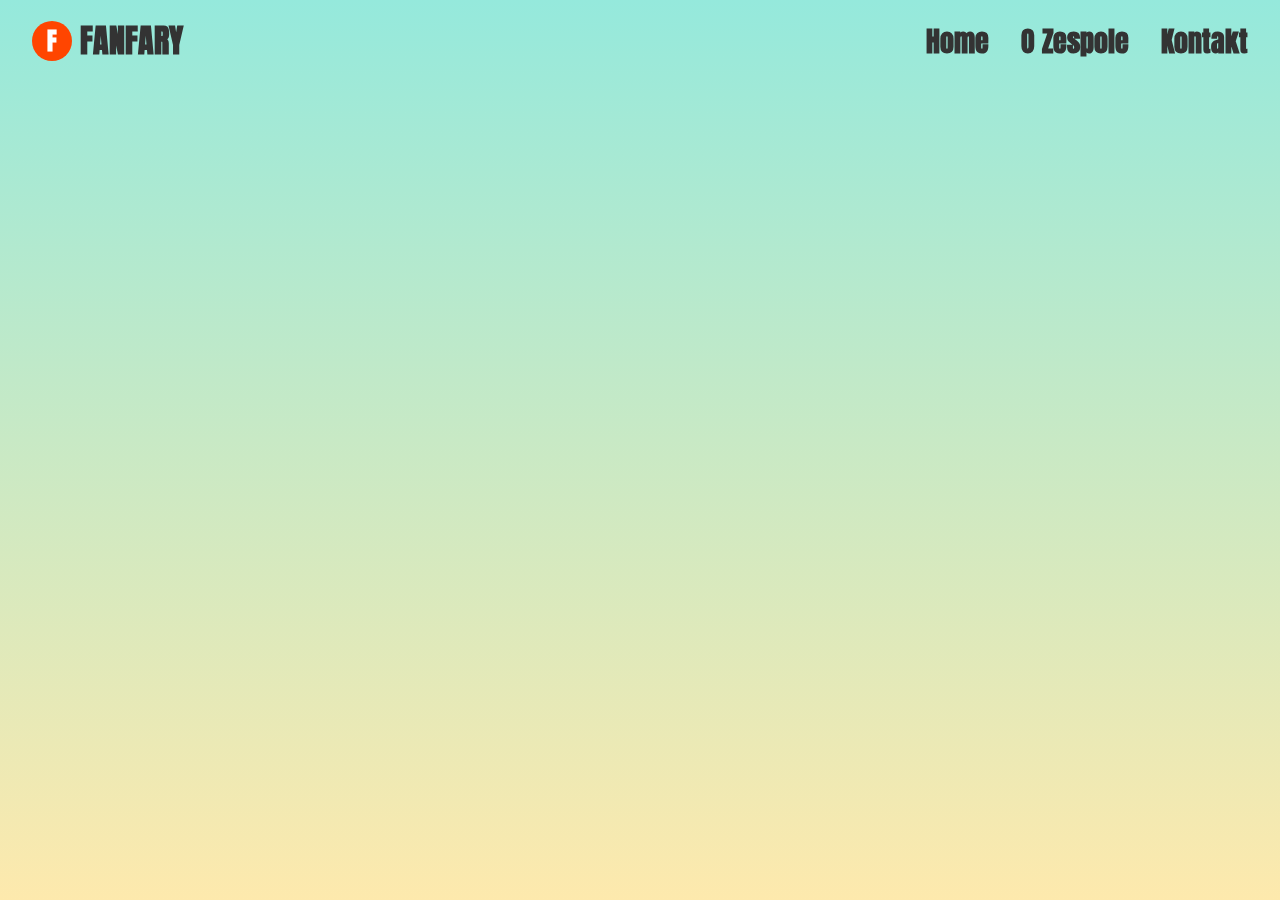
==== index.html @ 00285b22 "first commit" ====
<!DOCTYPE html>
<html lang="pl">
	<head>
		<meta charset="UTF-8" />
		<meta name="viewport" content="width=device-width, initial-scale=1.0" />
		<title>FANFARY</title>
		<link rel="stylesheet" href="./css/main.css" />
		<link
			href="https://fonts.googleapis.com/css2?family=Anton&display=swap"
			rel="stylesheet" />
	</head>
	<body>
		<header>
			<!-- NAV -->
			<nav class="nav">
				<!-- Logo -->
				<div class="nav__logo">
					<div class="nav__logo-circle">F</div>
					<span class="nav__logo-text">FANFARY</span>
				</div>
				<!-- Menu -->
				<ul class="nav__menu">
					<li class="nav__menu-item">
						<a href="./index.html" class="nav__link">Home</a>
					</li>
					<li class="nav__menu-item">
						<a href="./about.html" class="nav__link">O Zespole</a>
					</li>
					<li class="nav__menu-item">
						<a href="#contact" class="nav__link">Kontakt</a>
					</li>
				</ul>
			</nav>
		</header>
		<main>
			<section id="home" class="hero">
				<h1 class="hero__title">
					<span>Cześć,</span>
					<span>jesteśmy</span>
					<span class="hero__accent">FANFARY</span>
					<span>a</span>
					<span>to</span>
					<span>nasz</span>
					<span>debiutancki</span>
					<span>album - </span>
					<span class="hero__accent">NIEWDŹWIĘCZNOŚĆ</span>
				</h1>
				<img
					src="./IMG/Niewdźwięczność.jpg"
					alt="Okładka albumu Fanfary"
					class="hero__image" />
				<button class="hero__button">Posłuchaj</button>
			</section>
		</main>
	</body>
</html>
---- css/main.css ----
* {
  margin: 0;
  padding: 0;
  box-sizing: border-box;
}

body {
  margin: 0;
  font-family: "Roboto", sans-serif;
  background: linear-gradient(to bottom, #95e9dc, rgba(250, 191, 14, 0.3411764706));
  min-height: 100vh;
  color: #333;
}

.nav {
  display: flex;
  justify-content: space-between;
  align-items: center;
  font-family: "Anton", sans-serif;
  padding: 1rem 2rem;
  position: fixed;
  top: 0;
  width: 100%;
}
.nav__logo {
  display: flex;
  align-items: center;
}
.nav__logo-circle {
  width: 40px;
  height: 40px;
  background-color: #ff4500;
  border-radius: 50%;
  display: flex;
  justify-content: center;
  align-items: center;
  font-size: 1.5rem;
  font-weight: bold;
  color: #fff;
  margin-right: 0.5rem;
}
.nav__logo-text {
  font-size: 2rem;
  font-weight: bold;
  color: #333;
}
.nav__menu {
  list-style: none;
  display: flex;
  gap: 2rem;
}
.nav__menu .nav__link {
  text-decoration: none;
  font-size: 1.75rem;
  font-weight: 600;
  color: #333;
  transition: color 0.3s ease;
}
.nav__menu .nav__link:hover {
  color: #ff4500;
}

.hero {
  display: flex;
  justify-content: center;
  flex-direction: column;
  align-items: center;
  text-align: center;
  height: 100vh;
  background: transparent;
  color: #333;
}
.hero__accent {
  color: #ff4500;
}
.hero__title {
  font-family: "Anton", sans-serif;
  font-size: 3rem;
  line-height: 1.5;
  margin-bottom: 2rem;
}
.hero__title span {
  display: inline-block;
  opacity: 0;
  transform: translateY(20px);
  animation: fadeInUp 1s ease forwards;
}
.hero__title span:nth-child(1) {
  animation-delay: 0.2s;
}
.hero__title span:nth-child(2) {
  animation-delay: 0.4s;
}
.hero__title span:nth-child(3) {
  animation-delay: 0.6s;
}
.hero__title span:nth-child(4) {
  animation-delay: 0.8s;
}
.hero__title span:nth-child(5) {
  animation-delay: 1s;
}
.hero__title span:nth-child(6) {
  animation-delay: 1.2s;
}
.hero__title span:nth-child(7) {
  animation-delay: 1.4s;
}
.hero__title span:nth-child(8) {
  animation-delay: 1.6s;
}
.hero__title span:nth-child(9) {
  animation-delay: 1.8s;
}
.hero__image {
  max-width: 30%;
  height: auto;
  border-radius: 8px;
  box-shadow: 0 4px 15px rgba(0, 0, 0, 0.2);
  margin-bottom: 4rem;
  opacity: 0;
  transform: translateY(20px);
  animation: fadeInUp 1s ease forwards;
  animation-delay: 2.2s;
}
.hero__button {
  margin-top: 1.5rem;
  padding: 0.75rem 1.5rem;
  font-size: 1.25rem;
  font-weight: bold;
  background-color: #ff4500;
  color: #fff;
  border: none;
  border-radius: 8px;
  cursor: pointer;
  opacity: 0;
  transform: translateY(20px);
  animation: fadeInUp 1s ease forwards;
  animation-delay: 3.4s;
  transition: background-color 0.3s ease;
}
.hero__button:hover {
  background-color: #cc3700;
}

.about-page {
  padding: 4rem 2rem;
  text-align: center;
  background: linear-gradient(to bottom, #95e9dc, rgba(250, 191, 14, 0.3411764706));
  min-height: 100vh;
}
.about-page__title {
  font-family: "Anton", sans-serif;
  font-size: 2.5rem;
  color: #333;
  margin-bottom: 2rem;
  opacity: 0;
  animation: fadeIn 1s ease forwards;
  animation-delay: 0.2s;
}
.about-page__cards {
  display: flex;
  flex-wrap: wrap;
  justify-content: center;
  gap: 2rem;
}
.about-page__card {
  background-color: #ffffff;
  border-radius: 10px;
  box-shadow: 0 4px 6px rgba(0, 0, 0, 0.1);
  overflow: hidden;
  width: 30%;
  min-width: 300px;
  max-width: 400px;
  transition: transform 0.3s ease, box-shadow 0.3s ease;
  opacity: 0;
  animation: fadeInUp 1s ease forwards;
}
.about-page__card:hover {
  transform: translateY(-5px);
  box-shadow: 0 6px 10px rgba(0, 0, 0, 0.15);
}
.about-page__image {
  width: 100%;
  height: 300px;
  -o-object-fit: cover;
     object-fit: cover;
}
.about-page__content {
  padding: 1rem;
}
.about-page__content__name {
  font-size: 1.5rem;
  font-weight: bold;
  margin-bottom: 0.5rem;
  color: #333;
}
.about-page__content__description {
  font-size: 1rem;
  line-height: 1.5;
  color: #333;
}
@keyframes fadeIn {
  from {
    opacity: 0;
  }
  to {
    opacity: 1;
  }
}
.about-page__card:nth-child(1) {
  animation-delay: 0.3s;
}
.about-page__card:nth-child(2) {
  animation-delay: 0.6s;
}

@keyframes fadeInUp {
  from {
    opacity: 0;
    transform: translateY(20px);
  }
  to {
    opacity: 1;
    transform: translateY(0);
  }
}/*# sourceMappingURL=main.css.map */
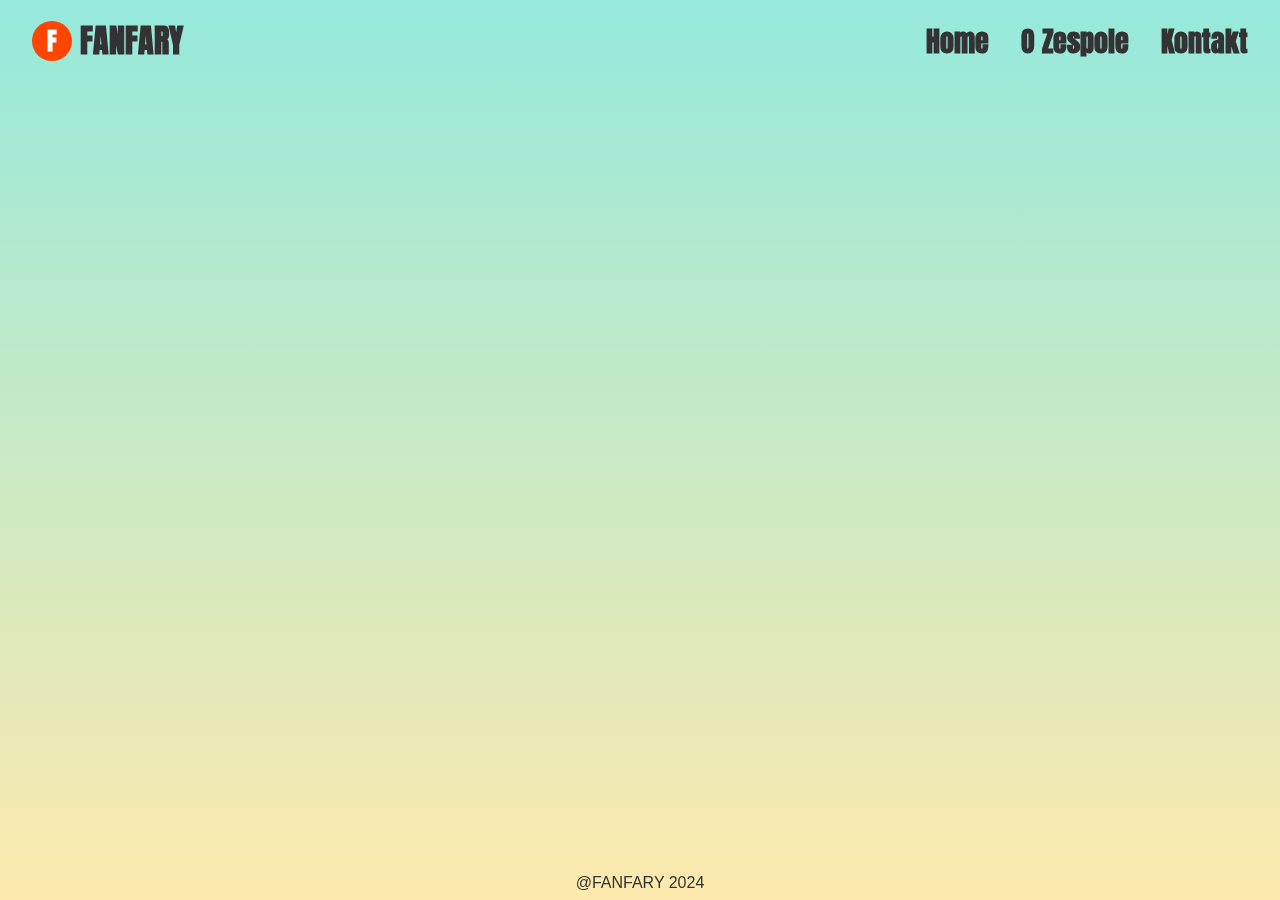
==== commit 9193d209: "add footer, add h3 in about section" ====
--- a/index.html
+++ b/index.html
@@ -36,7 +36,7 @@
 			<section id="home" class="hero">
 				<h1 class="hero__title">
 					<span>Cześć,</span>
-					<span>jesteśmy</span>
+					<span>nazywamy się</span>
 					<span class="hero__accent">FANFARY</span>
 					<span>a</span>
 					<span>to</span>
@@ -52,5 +52,7 @@
 				<button class="hero__button">Posłuchaj</button>
 			</section>
 		</main>
+
+		<footer class="footer">@FANFARY 2024</footer>
 	</body>
 </html>
--- a/css/main.css
+++ b/css/main.css
@@ -1,3 +1,4 @@
+@charset "UTF-8";
 * {
   margin: 0;
   padding: 0;
@@ -124,7 +125,9 @@
   animation-delay: 2.2s;
 }
 .hero__button {
-  margin-top: 1.5rem;
+  position: relative;
+  top: -20px; /* Przesuń przycisk w górę */
+  margin-top: 0; /* Usuń margin-top, aby uniknąć konfliktów */
   padding: 0.75rem 1.5rem;
   font-size: 1.25rem;
   font-weight: bold;
@@ -148,6 +151,18 @@
   text-align: center;
   background: linear-gradient(to bottom, #95e9dc, rgba(250, 191, 14, 0.3411764706));
   min-height: 100vh;
+}
+.about-page__subtitle {
+  font-family: "Anton", sans-serif;
+  font-size: 1.5rem;
+  line-height: 1.6;
+  color: #333;
+  margin-bottom: 1rem;
+  opacity: 0;
+  transform: translateY(20px);
+  animation: fadeInUp 1s ease forwards;
+  animation-delay: 0.1s;
+  text-align: center;
 }
 .about-page__title {
   font-family: "Anton", sans-serif;
@@ -224,4 +239,14 @@
     opacity: 1;
     transform: translateY(0);
   }
+}
+.footer {
+  position: fixed; /* Stopka zawsze na dole */
+  bottom: 0; /* Przyklejona do dolnej krawędzi */
+  width: 100%; /* Rozciąga się na całą szerokość */
+  color: #333; /* Kolor tekstu */
+  text-align: center; /* Wyśrodkowanie tekstu */
+  padding: 0.5rem 0; /* Dodanie przestrzeni pionowej */
+  font-size: 1rem; /* Wielkość tekstu */
+  z-index: 10; /* Zapewnia, że stopka jest nad innymi elementami */
 }/*# sourceMappingURL=main.css.map */